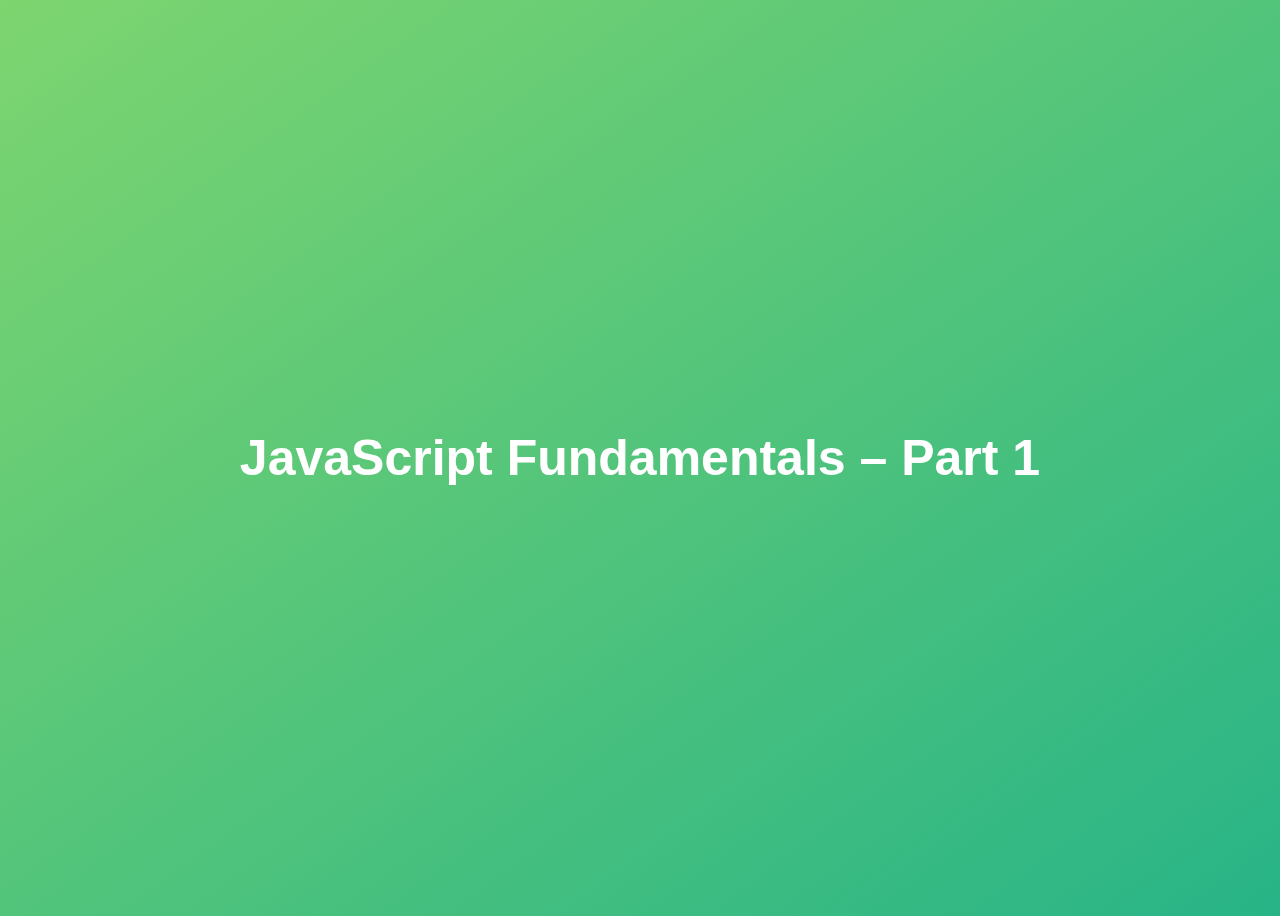
==== fundemental/index.html @ dba13586 "renames and linked udemy corse" ====
<!DOCTYPE html>
<html lang="en">
  <head>
    <meta charset="UTF-8" />
    <meta name="viewport" content="width=device-width, initial-scale=1.0" />
    <meta http-equiv="X-UA-Compatible" content="ie=edge" />
    <title>JavaScript Fundamentals – Part 1</title>
    <style>
      body {
        height: 100vh;
        display: flex;
        align-items: center;
        background: linear-gradient(to top left, #28b487, #7dd56f);
      }
      h1 {
        font-family: sans-serif;
        font-size: 50px;
        line-height: 1.3;
        width: 100%;
        padding: 30px;
        text-align: center;
        color: white;
      }
    </style>
  </head>
  <body>
    <h1>JavaScript Fundamentals – Part 1</h1>

    <script src="partOne.js"> </script>
  </body>
</html>
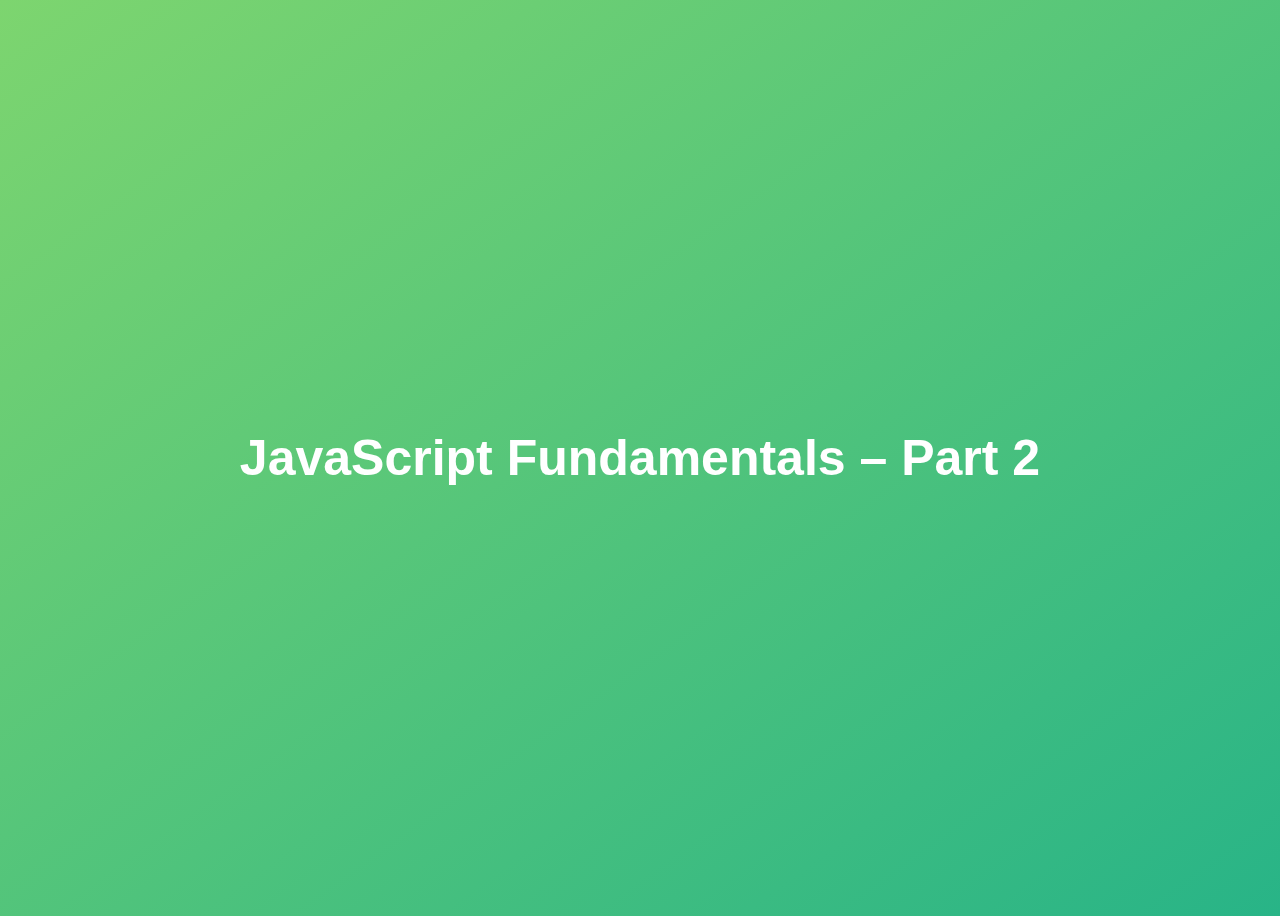
==== commit b20f7693: "now to part 2" ====
--- a/fundemental/index.html
+++ b/fundemental/index.html
@@ -24,8 +24,9 @@
     </style>
   </head>
   <body>
-    <h1>JavaScript Fundamentals – Part 1</h1>
+    <h1>JavaScript Fundamentals – Part 2</h1>
 
     <script src="partOne.js"> </script>
+    <script src="partTwo.js"></script>
   </body>
 </html>